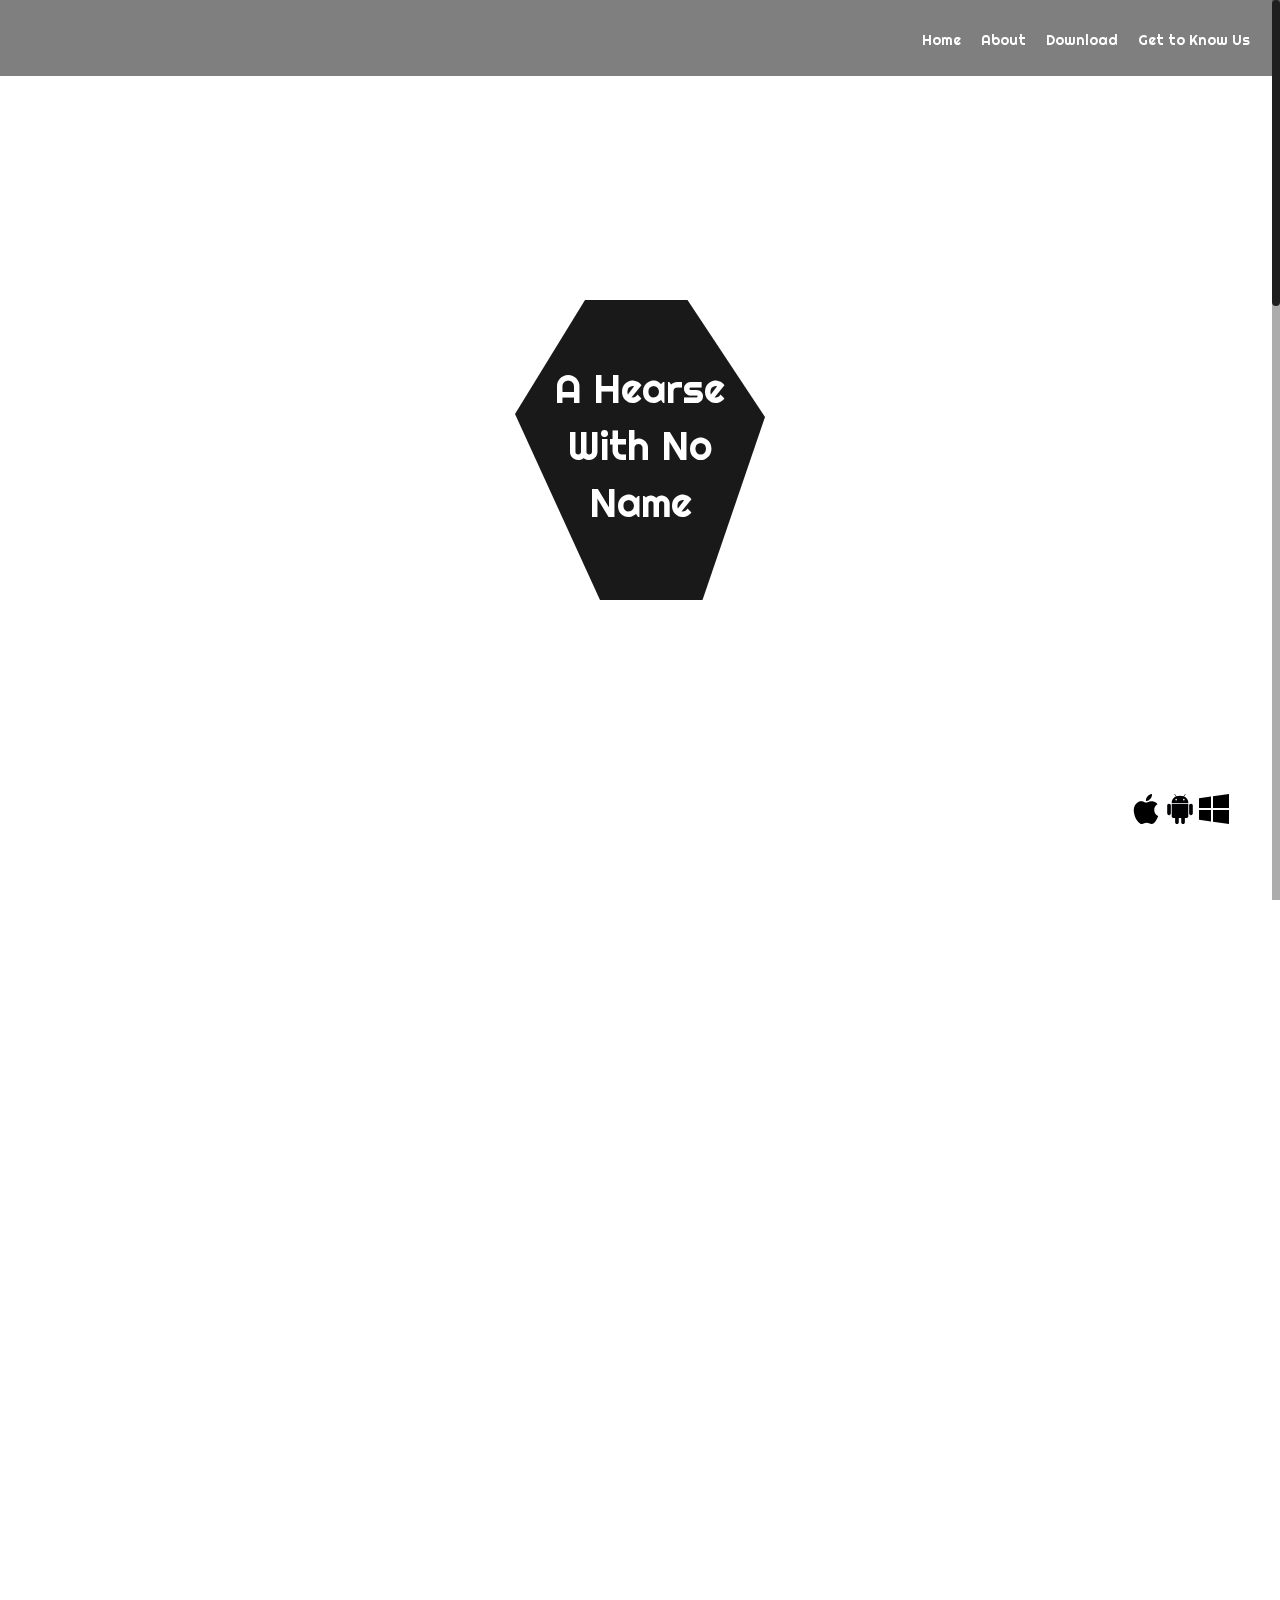
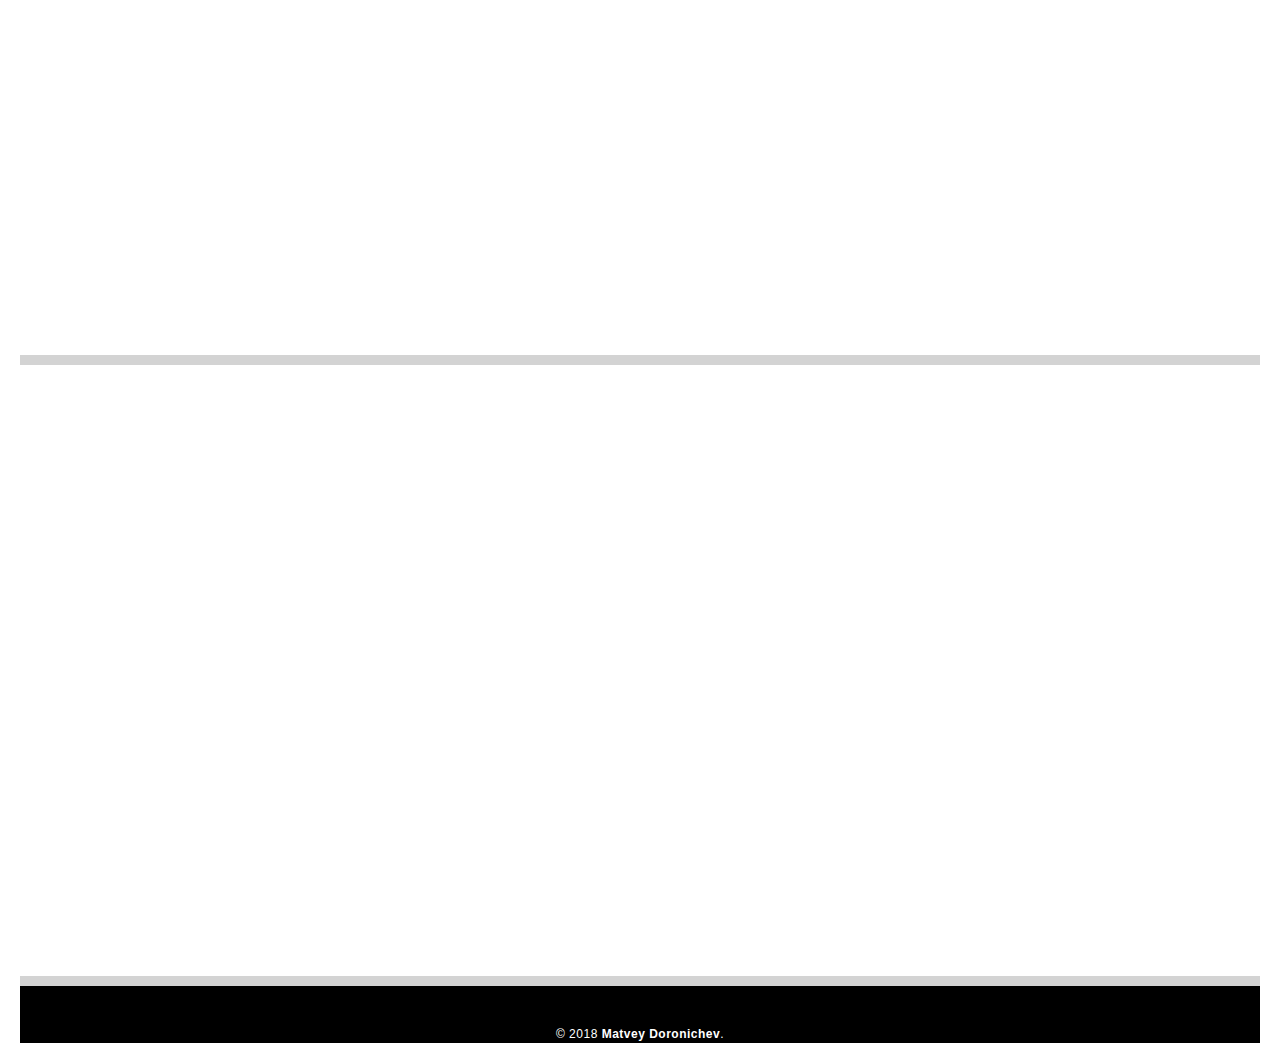
==== index.html @ e6a99dc5 "Website Added" ====
<!doctype html>
<html>
<head>
<meta charset="UTF-8">
<meta name="viewport" content="width=device-width, initial-scale=1.0">

<title>bootstrap</title>
	
<link href="source.css" rel="stylesheet" type="text/css">
	<link href="https://fonts.googleapis.com/css?family=Righteous" rel="stylesheet">
	
<link rel="stylesheet" type="text/css" href="css/owl.transitions.css"/>
	<link rel="stylesheet" type="text/css" href="css/owl.carousel.css"/>
	<link rel="stylesheet" type="text/css" href="css/animate.css"/>
	<link rel="stylesheet" type="text/css" href="css/bootstrap.css"/>

<script type="text/javascript" src="js/main.js"></script>
	<script type="text/javascript" src="js/jquery.js"></script>
	<script type="text/javascript" src="js/ajaxchimp.js"></script>
	<script type="text/javascript" src="js/scrollTo.js"></script>
	<script type="text/javascript" src="js/owl.carousel.min.js"></script>
	<script type="text/javascript" src="js/wow.js"></script>
	<script type="text/javascript" src="js/parallax.js"></script>
	<script type="text/javascript" src="js/nicescroll.js"></script>
	<script type="text/javascript" src="js/main.js"></script>


</head>

<body>
	
<header>

<nav>

<a href="#" id="menu-icon"></a>

<ul>

<li class="navlang"><a class="navig"href="index.html">Home</a></li>
<li class="navlang"><a class="navig" href="#about">About</a></li>
<li class="navlang"><a class="navig" href="#slideshow">Download</a></li>
<li class="navlang"><a class="navig" href="#">Get to Know Us</a></li>

</ul>

</nav>

</header>
	
	<div class="sect sectionone" id="about"><div class="title">A Hearse With No Name</div>
		<video autoplay loop id="video-background" muted plays-inline>
  <source src= "img/A%20Hearse%20with%20No%20Name.mp4" type="video/mp4">
<img src="download.jpg" alt = "null" title="Your browser does not support the <video> tag">
</video><div class= "available">
	<img src="747.svg" alt="" width="80" height="80"/>
<img src="14415.svg" alt="" width="80"/>
<img src="23700.svg" alt="" width="80"/>

	</div>
</div>
	<div class="subsect animated wow fadeIn" data-wow-duration="2s"><h1>Burying People... In Style<br>•	•	•</h1>
	  <p class="sectionpar">This game is an arcade driving puzzle in which player have to deliver coffin to the objective. Game features variety of different puzzles and approaches to the mechanics. <br>
	  <br>
	  <br>
    This game was created by me in Unity3D. In this project I explored comedy in the games as well as high replay ability. All of the levels, mechanics, 3d models, UI and art  were designed and created by me. <br></p> 
	
<div id="slideshow" class="diy-slideshow">
	<figure class="show">
		<img src="1.jpg" width="100%" />
			</figure>

  <figure>
    <img src="2.jpg" width="100%" />
	</figure>
	<figure>
		<img src="3.png" width="100%" />
	</figure>
  <figure>
		<img src="1.jpg" width="100%"/> 
	</figure>
  <figure>
		<img src="2.jpg" width="100%" />
	</figure>
  <figure>
		<img src="5.png" width="100%"/>
	</figure>
  <span class="prev">&laquo;</span>
  <span class="next">&raquo;</span>
</div>  
	<a href="#" class="app_store_btn text-uppercase" id="play_video" data-video="http://www.youtube.com/embed/yHM13MtCdaw?autoplay=1&amp;showinfo=0"> <em class="play_icon"></em> <span>Watch Trailer</span> </a>
	<div class="about_video show_video">
	<a href="" class="close_video"></a>
	</div>
	<a href="https://matveydoronichev.itch.io/funeral-simulator-aka-hurse-drift" class="app_store_btn text-uppercase"> <span>Download Demo</span> </a>	
</div>
<div class="sectiontwo">
</div>
	<section class="testimonials animated wow fadeIn" id="testimonials" data-wow-duration="2s">
		<h1>Get To Know Us!<br>•	•	•</h1>
		<div class="container">
			<div class="testimonials_list">
				
				<ul class="list-unstyled text-center slides clearfix" id="tslider">
					<li class= "centered">
						<blockquote>
							
							<img src="img/round-placeholder.png" width="100%"/>
							<span class="author text-uppercase">Matvey Doronichev</span>
							<span class="job">Game Designer</span>
							<p><a href="http://www.matveydoronichev.com/funeral-simulator.html">Portfolio</a></p>

						</blockquote>
					</li>

					<li class= "centered">
						<blockquote>
    					<img src="img/round-placeholder.png" width="100%"/>
							<span class="author text-uppercase">Matvey Doronichev</span>
							<span class="job">Game Designer</span>
							<p><a href="http://www.matveydoronichev.com/funeral-simulator.html">Portfolio</a></p>

						</blockquote>
					</li>

					<li class= "centered">
						<blockquote>
    					<img src="img/round-placeholder.png" width="100%"/>
							<span class="author text-uppercase">Matvey Doronichev</span>
							<span class="job">Game Designer</span>
							<p><a href="http://www.matveydoronichev.com/funeral-simulator.html">Portfolio</a></p>

						</blockquote>
					</li>
				</ul>
				<div id="slider_nav">
					<div id="prev_arrow"></div>
					<div id="next_arrow"></div>
				</div>
			</div>
		</div>
	</section>
	<div class="sectiontwo">					
</div>
	<footer>
		<p class="copyright">© 2018 <a href="#" target="_blank"><strong>Matvey Doronichev</strong></a>.</p>
	</footer>

</body>
</html>
---- source.css ----
/* Fields */
2
::-webkit-input-placeholder { /* WebKit, Blink, Edge */
3
    color:    #aaa;
4
}
5
:-moz-placeholder { /* Mozilla Firefox 4 to 18 */
6
   color:    #aaa;
7
   opacity:  1;
8
}
9
::-moz-placeholder { /* Mozilla Firefox 19+ */
10
   color:    #aaa;
11
   opacity:  1;
12
}
13
:-ms-input-placeholder { /* Internet Explorer 10-11 */
14
   color:    #aaa;
15
}
16
::-ms-input-placeholder { /* Microsoft Edge */
17
   color:    #aaa;
18
}
19
/* Button */
20
div.wpforms-container-full .wpforms-form input[type=submit], div.wpforms-container-full .wpforms-form button[type=submit], div.wpforms-container-full .wpforms-form .wpforms-page-button {
21
   background-color: #00C5BE;
22
   border: none;
23
   color: #fff;
24
   font-size: 1em;
25
   padding: 10px 50px;
26
   text-transform: uppercase;
27
   font-weight: normal;
28
}
.diy-slideshow{
	padding-top:30px;
  position: relative;
  display: block;
  overflow: hidden;
}
figure{
  position: absolute;
  opacity: 0;
  transition: 1s opacity;
}
figcaption{
  position: absolute;
  font-family: sans-serif;
  font-size: .8em;
  bottom: .75em;
  right: .35em;
  padding: .25em;
  color: #fff;
  background: rgba(0,0,0, .25);
  border-radius: 2px;
}
figcaption a{
  color: #fff;
}
figure.show{
  opacity: 1;
  position: static;
  transition: 1s opacity;
}
.next, .prev{
  color: #fff;
  position: absolute;
  background: rgba(0,0,0, .6);
  top: 50%;
  z-index: 1;
  font-size: 2em;
  margin-top: -.75em;
  opacity: .3;
  user-select: none;
}
.next:hover, .prev:hover{
  cursor: pointer;
  opacity: 1;
}
.next{
  right: 0;
  padding: 10px 5px 15px 10px;
  border-top-left-radius: 3px;
  border-bottom-left-radius: 3px;
}
.prev{
  left: 0;
  padding: 10px 10px 15px 5px;
  border-top-right-radius: 3px;
  border-bottom-right-radius: 3px;
}

*{
	margin:0;
}
body{
	background-color: black;
}

html,body{
	height:100%;
    width:100%;

}

header {

	background: rgba(0,0,0,0.5);
	width: 100%;
	height: 76px;
	position: fixed;
	top: 0;
	left: 0;
	z-index: 100;

}

#logo h1 {
    font-size: 42px;
	margin: 0 0 10px;
	padding:20px;
	float: left;
	width: 200px;
	height: 40px;
	display: block;

}

nav {
	float: right;
	padding: 20px;

}

#menu-icon {

	display: hidden;
	width: 40px;
	height: 40px;
	background: black url('https://treehouse-blog.s3.amazonaws.com/Respond-Menu/img/menu-icon.png') center;

}


:hover#menu-icon {

	background-color: #444;
	border-radius: 4px 4px 0 0;

}

ul {

	list-style: none;

}

.navlang {

	display: inline-block;
	float: left;
	padding: 10px;

}
.navlang .navig{
    font-family: 'Righteous', cursive;
    text-decoration: none;
    color:white;

}
a{
	color:black;
}
.current {

	color: darkred;

}.sect{
}

.subsect{
	font-family: 'Righteous', cursive;
    padding-top: 50px;
    padding-left: 50px;
    padding-right: 50px;
    text-align: center;
    margin-left:20px;
    margin-right:20px;
	background-color: white;
	height: auto;
	padding-bottom: 50px;

}
.sectionone{
    height:100%;

}
.sectiontwo{
	background-color:lightgray;
    margin-left:20px;
    margin-right:20px;
	height: 10px;
}
h1{
	font-family: 'Righteous', cursive;
    font-size: 41px;
	text-align: center;
    
}
.testimonials h1{
    padding-left: 50px;
    padding-right: 50px;
	text-align: center;

		font-family: 'Righteous', cursive;
    font-size: 41px;

}
.subsect .sectionpar{
    font-size: 22px;
}

.sectionthree{
	

}
.sectionone #video-background {
    
/*  making the video fullscreen  */
  position: fixed;
  right: 0; 
  bottom: 0;
  min-width: 100%; 
  min-height: 100%;
  width: auto; 
  height: auto;
  z-index: -100;
}


.title{
	animation: fadein 4s linear 0s;
padding-top: 60px;
	color:white;
	font-size: 40px;
font-family: 'Righteous', cursive;
	position:absolute;
	text-align: center;
	background-color: rgba(0,0,0,0.9);
	margin: auto;
	width:250px;
	top:0;
	right:0;
	left:0;
	bottom: 0;
	height:300px;
-webkit-clip-path: polygon(69% 0, 100% 39%, 75% 100%, 34% 100%, 0 38%, 28% 0);
clip-path: polygon(69% 0, 100% 39%, 75% 100%, 34% 100%, 0 38%, 28% 0);

}

@keyframes fadein{
	0%{
		opacity: 0;
		height:0px;
	}
	100%{
		opacity: 1.0;
		height: 300px;
	}
}

.available{
	bottom: 4vw;
	right:4vw;
	position: absolute;
	display: block;

	
}
	.available img{
	        width:30px;
		height: 80px;
}

@media screen 
  and (min-device-width: 1200px) 
  and (-webkit-min-device-pixel-ratio: 1) 
{ 
	.subsect h1{
    font-size: 2.5vw;
    
}
.subsect a{
    font-size: 1.5vw;
}

	
}


.play_icon,
.android_icon,
.iphone_icon{
	display: inline-block;
	width: 16px;
	height: 16px;
	vertical-align: middle;
	margin-right: 20px;
	margin-bottom: 3px;
}

.play_icon{
	background: url("img/play.png") no-repeat;
}

a.app_store_btn{
	display: inline-block;
	text-decoration: none;
	padding: 15px 40px;
	border: 2px solid #525252;
	-moz-border-radius: 2px;
	-webkit-border-radius: 2px;
	border-radius: 2px;
	margin: 20px 20px 10px 0;

	color: #525252;
    font-family: 'Righteous', cursive;
	font-size: 16px;
}
a.app_store_btn:hover,
a.app_store_btn:focus{
	border-color: #41c27d;
	color: #41c27d!important;
}

a.app_store_btn:hover .play_icon{
	background: url("img/play_hover.png") no-repeat;
}

.about_video{
    position: fixed;
    top: 0;
    left: 0;
    width: 100%;
    height: 100%;
    z-index: 9999;
    background: rgba(0, 0, 0, .8);
    display: none;
}

.about_video iframe{
    width: 100%;
    height: 100%;
    z-index: 9999;
}

.close_video{
    text-decoration: none;
    position: absolute;
    width: 38px;
    height: 38px;
    top: 50px;
    right: 50px;
    background: url("img/close_video.png") no-repeat;
    z-index: 9999;
}

.testimonials{
	padding: 30px 0;
	background-color: white;
    margin-left:20px;
    margin-right:20px;

}

.testimonials .testimonials_list{
	max-width: 820px;
	margin: 0 auto;
	background-color: rgba(0,0,0,0.5);
	border-radius: 75px;
	     text-align: center;
     padding: 30px;


}

.testimonials .testimonials_list blockquote{
	border: 0;
	padding: 0;

}
.testimonials .testimonials_list blockquote a{
	border:thin black solid;
	background-color: white;
	color:black;
	padding:5px;
	
}

.testimonials .testimonials_list blockquote p{
	text-align: center;
    font-family: 'Righteous', cursive;
	color: white;
	font-size: 18px;
	margin-bottom: 10px;
	line-height: 36px;
	 vertical-align: middle;

}


.testimonials .testimonials_list blockquote footer:before,
.testimonials .testimonials_list blockquote footer:after{
	content: none;
}

.testimonials .testimonials_list blockquote .author,
.testimonials .testimonials_list blockquote .job{
	display: block;
}

.testimonials .testimonials_list blockquote .author{
	color: white;
    font-family: 'Righteous', cursive;
	font-size: 16px;
	margin-bottom: 10px; 
}

.testimonials .testimonials_list blockquote .job{
	color: lightgray;
    font-family: 'Righteous', cursive;
	font-size: 14px;
}

#tslider{
	text-align: center!important;
	position: relative!important;
}

#tslider .owl-controls{
	display: block;
	width: 100%;
	text-align: center;
	margin-top: 40px;
	padding: 0;
}

#tslider .owl-controls .owl-prev,
#tslider .owl-controls .owl-next{
	display: inline-block;
	width: 32px;
	height: 32px;
	background: url("img/nav_arrow.png") no-repeat;
	text-indent: -200px;
	overflow: hidden;

	transition: all .2s linear;
	-o-transition: all .2s linear;
	-moz-transition: all .2s linear;
	-webkit-transition: all .2s linear;
}

#tslider .owl-controls .owl-prev{
	background-position: 0 0;
}
#tslider .owl-controls .owl-next{
	background-position: -33px 0;
	margin-left: 40px;
}

#tslider .owl-controls .owl-prev:hover,
#tslider .owl-controls .owl-next:hover{
	cursor: pointer;
	background: url("img/nav_arrow_hover.png") no-repeat;
}

#tslider .owl-controls .owl-prev:hover{
	background-position: 0 0;
}
#tslider .owl-controls .owl-next:hover{
	background-position: -33px 0;
}

.centered{
    width: 20%;
    margin: auto;

}
footer{
	background-color: black;
	padding-top: 30px;
    margin-left:20px;
    margin-right:20px;
	text-align: center;
		margin-bottom: 5px;

	height:auto;

}

footer .app_platform li{
	margin: 0 0 0 60px;
}

footer .app_platform li:first-child{
	margin: 0;
}

footer .copyright{
	margin-top: 10px;
	color: white;
	font-family: "open_regular", Helvetica, Arial, sans-serif;
	font-size: 12px;
	letter-spacing: .5px;
}

footer .copyright a{
	color: white;
}
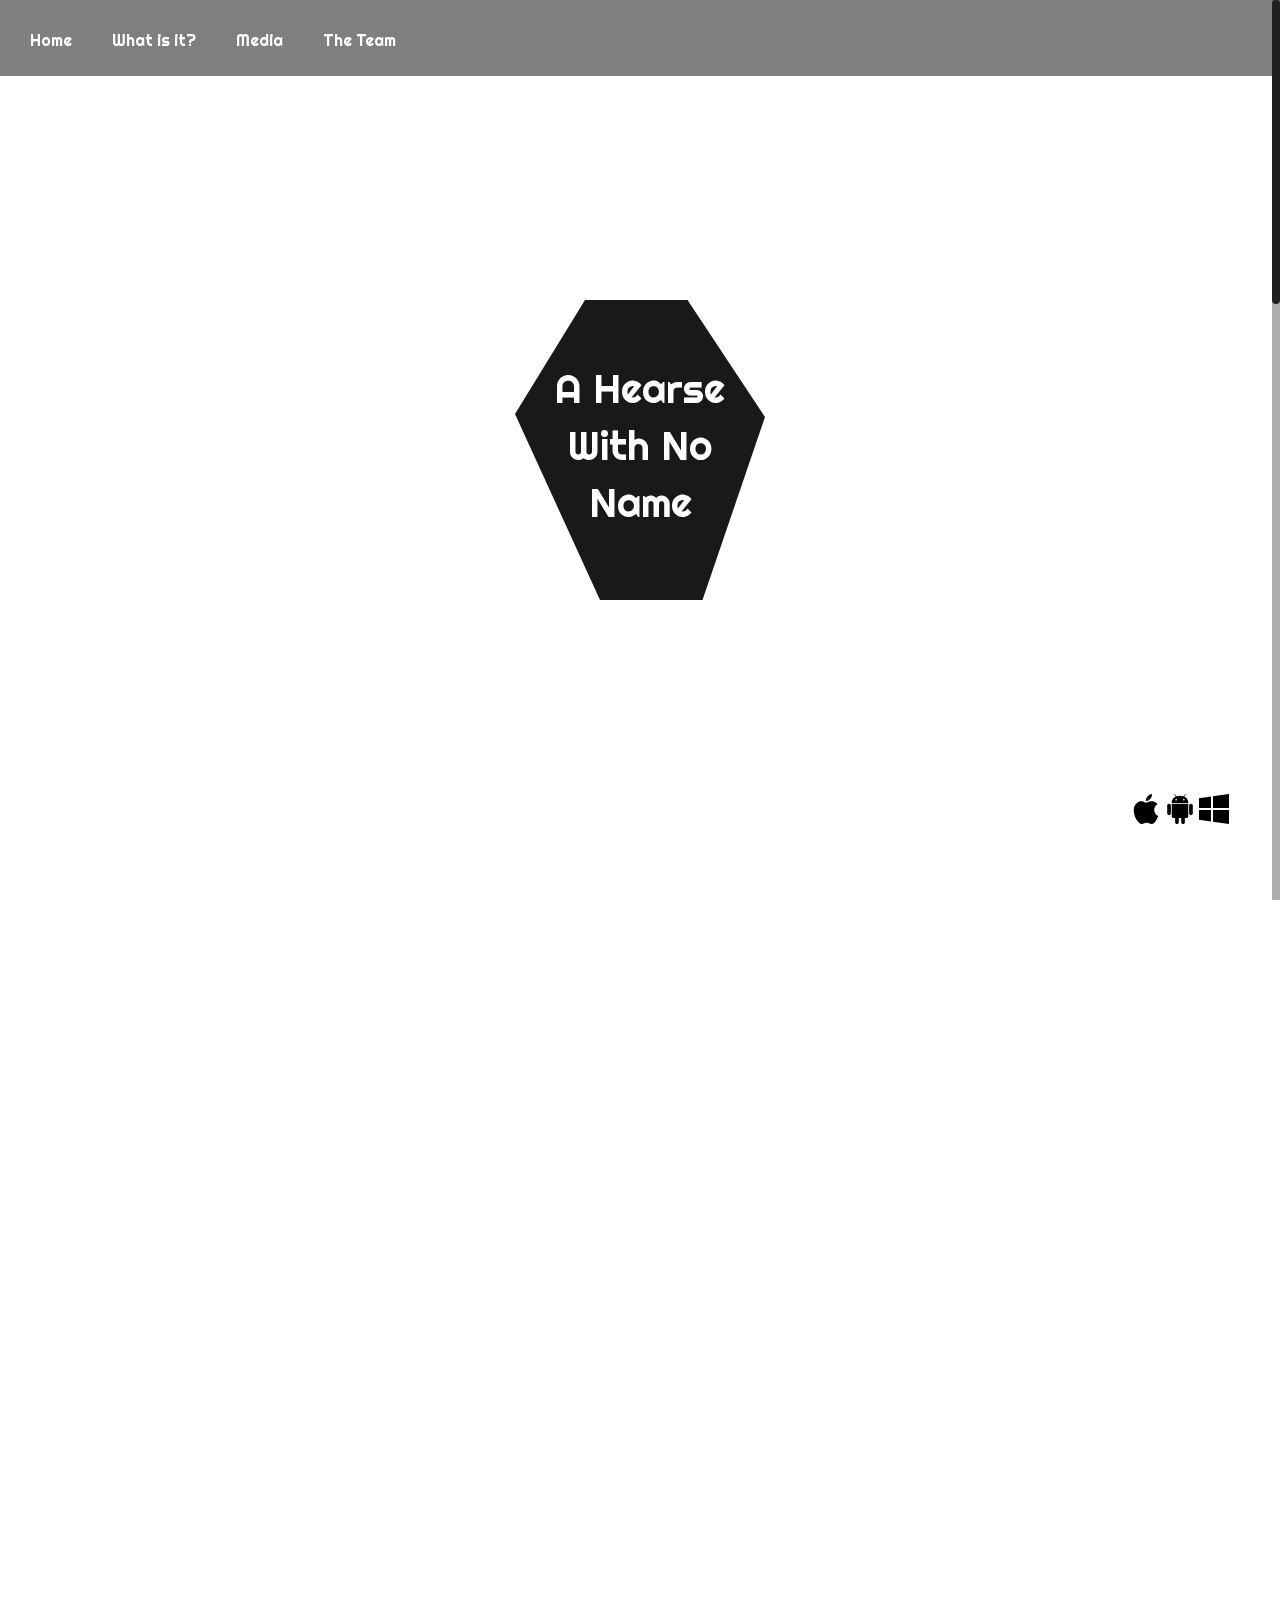
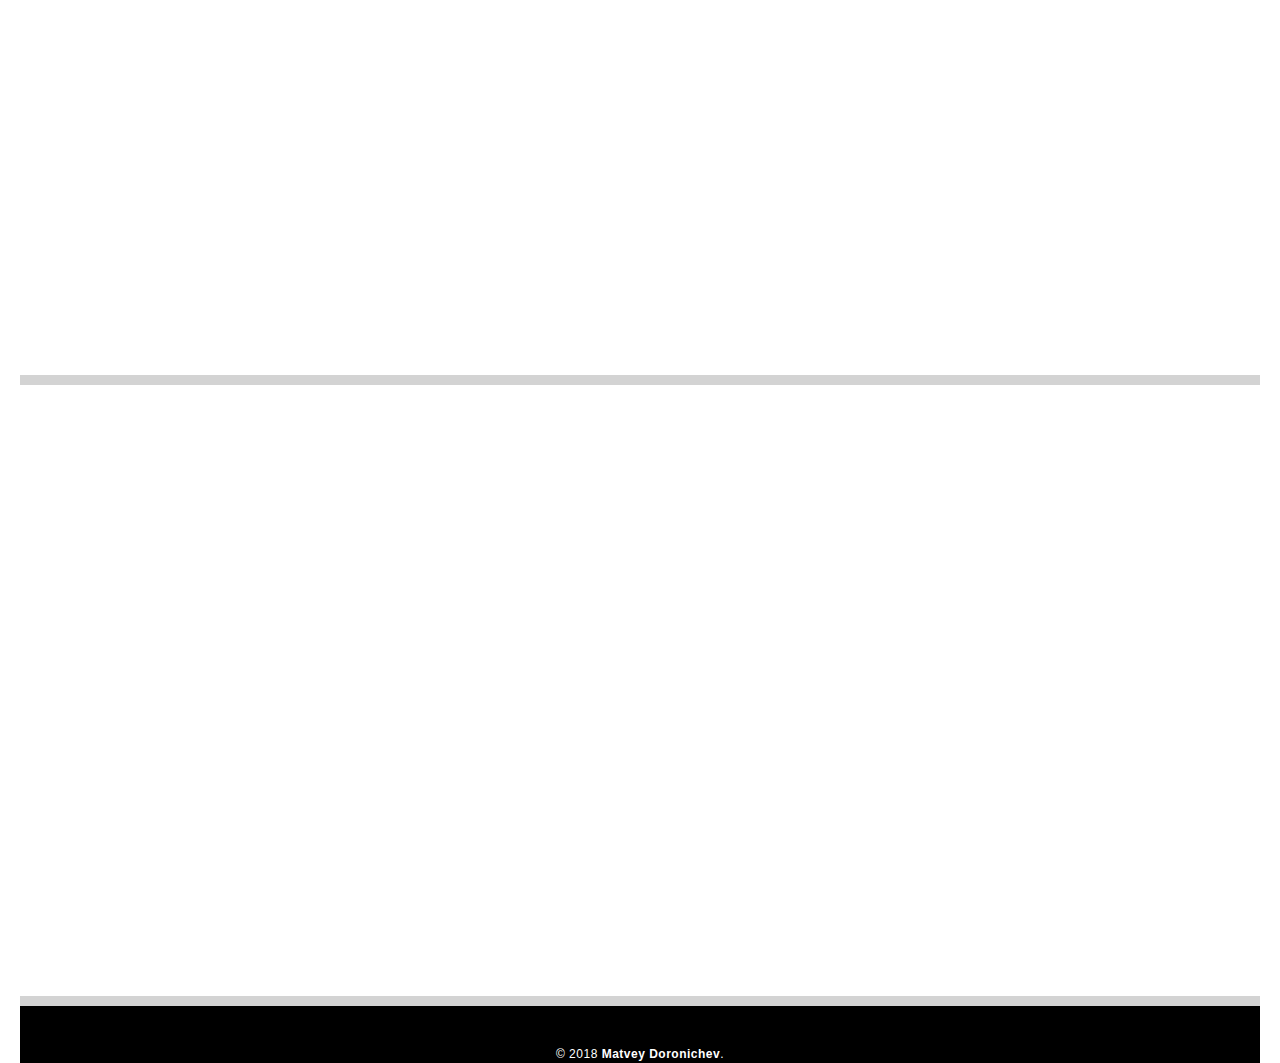
==== commit 7ff71d31: "updated navbar" ====
--- a/index.html
+++ b/index.html
@@ -4,7 +4,7 @@
 <meta charset="UTF-8">
 <meta name="viewport" content="width=device-width, initial-scale=1.0">
 
-<title>bootstrap</title>
+<title>A Hearse With No Name</title>
 	
 <link href="source.css" rel="stylesheet" type="text/css">
 	<link href="https://fonts.googleapis.com/css?family=Righteous" rel="stylesheet">
@@ -28,29 +28,26 @@
 </head>
 
 <body>
-	
+
+
 <header>
 
-<nav>
+			<nav class="pull-left">
+				<ul class="list-unstyled">
+					<li class="animated wow fadeInLeft" data-wow-delay="0s"><a href="#about">Home</a></li>
+					<li class="animated wow fadeInLeft" data-wow-delay="0s"><a href="#description">What is it?</a></li>
 
-<a href="#" id="menu-icon"></a>
+					<li class="animated wow fadeInLeft" data-wow-delay=".1s"><a href="#slideshow">Media</a></li>
+					<li class="animated wow fadeInLeft" data-wow-delay=".2s"><a href="#testimonials">The Team</a></li>
+				</ul>
+			</nav>
 
-<ul>
-
-<li class="navlang"><a class="navig"href="index.html">Home</a></li>
-<li class="navlang"><a class="navig" href="#about">About</a></li>
-<li class="navlang"><a class="navig" href="#slideshow">Download</a></li>
-<li class="navlang"><a class="navig" href="#">Get to Know Us</a></li>
-
-</ul>
-
-</nav>
 
 </header>
 	
-	<div class="sect sectionone" id="about"><div class="title">A Hearse With No Name</div>
+	<div id="about" class="sect sectionone" ><div class="title">A Hearse With No Name</div>
 		<video autoplay loop id="video-background" muted plays-inline>
-  <source src= "img/A%20Hearse%20with%20No%20Name.mp4" type="video/mp4">
+  <source src= "img/A Hearse with No Name.mp4" type="video/mp4">
 <img src="download.jpg" alt = "null" title="Your browser does not support the <video> tag">
 </video><div class= "available">
 	<img src="747.svg" alt="" width="80" height="80"/>
@@ -59,7 +56,7 @@
 
 	</div>
 </div>
-	<div class="subsect animated wow fadeIn" data-wow-duration="2s"><h1>Burying People... In Style<br>•	•	•</h1>
+	<div id = "description" class="subsect animated wow fadeIn" data-wow-duration="2s"><h1>Burying People... In Style<br>•	•	•</h1>
 	  <p class="sectionpar">This game is an arcade driving puzzle in which player have to deliver coffin to the objective. Game features variety of different puzzles and approaches to the mechanics. <br>
 	  <br>
 	  <br>
--- a/source.css
+++ b/source.css
@@ -1,58 +1,4 @@
-/* Fields */
-2
-::-webkit-input-placeholder { /* WebKit, Blink, Edge */
-3
-    color:    #aaa;
-4
-}
-5
-:-moz-placeholder { /* Mozilla Firefox 4 to 18 */
-6
-   color:    #aaa;
-7
-   opacity:  1;
-8
-}
-9
-::-moz-placeholder { /* Mozilla Firefox 19+ */
-10
-   color:    #aaa;
-11
-   opacity:  1;
-12
-}
-13
-:-ms-input-placeholder { /* Internet Explorer 10-11 */
-14
-   color:    #aaa;
-15
-}
-16
-::-ms-input-placeholder { /* Microsoft Edge */
-17
-   color:    #aaa;
-18
-}
-19
-/* Button */
-20
-div.wpforms-container-full .wpforms-form input[type=submit], div.wpforms-container-full .wpforms-form button[type=submit], div.wpforms-container-full .wpforms-form .wpforms-page-button {
-21
-   background-color: #00C5BE;
-22
-   border: none;
-23
-   color: #fff;
-24
-   font-size: 1em;
-25
-   padding: 10px 50px;
-26
-   text-transform: uppercase;
-27
-   font-weight: normal;
-28
-}
+
 .diy-slideshow{
 	padding-top:30px;
   position: relative;
@@ -147,12 +93,38 @@
 
 }
 
-nav {
-	float: right;
-	padding: 20px;
-
-}
-
+header nav{
+	margin-top: 30px;
+	display: table-cell;
+	margin-left: 30px;
+
+}
+
+header nav li{
+	float: left;
+	margin-left: 40px;
+}
+
+header nav li:first-child{
+	margin: 0;
+}
+
+header nav li a{
+	color: #fff;
+    font-family: 'Righteous', cursive;
+	font-size: 16px;
+
+	transition: all .2s linear;
+	-o-transition: all .2s linear;
+	-moz-transition: all .2s linear;
+	-webkit-transition: all .2s linear;
+}
+
+header nav li a:hover,
+header nav li a:focus{
+	text-decoration: none;
+	color: red !important;
+}
 #menu-icon {
 
 	display: hidden;
@@ -222,7 +194,7 @@
     margin-right:20px;
 	height: 10px;
 }
-h1{
+.subsect h1{
 	font-family: 'Righteous', cursive;
     font-size: 41px;
 	text-align: center;
@@ -304,20 +276,7 @@
 		height: 80px;
 }
 
-@media screen 
-  and (min-device-width: 1200px) 
-  and (-webkit-min-device-pixel-ratio: 1) 
-{ 
-	.subsect h1{
-    font-size: 2.5vw;
-    
-}
-.subsect a{
-    font-size: 1.5vw;
-}
-
-	
-}
+
 
 
 .play_icon,
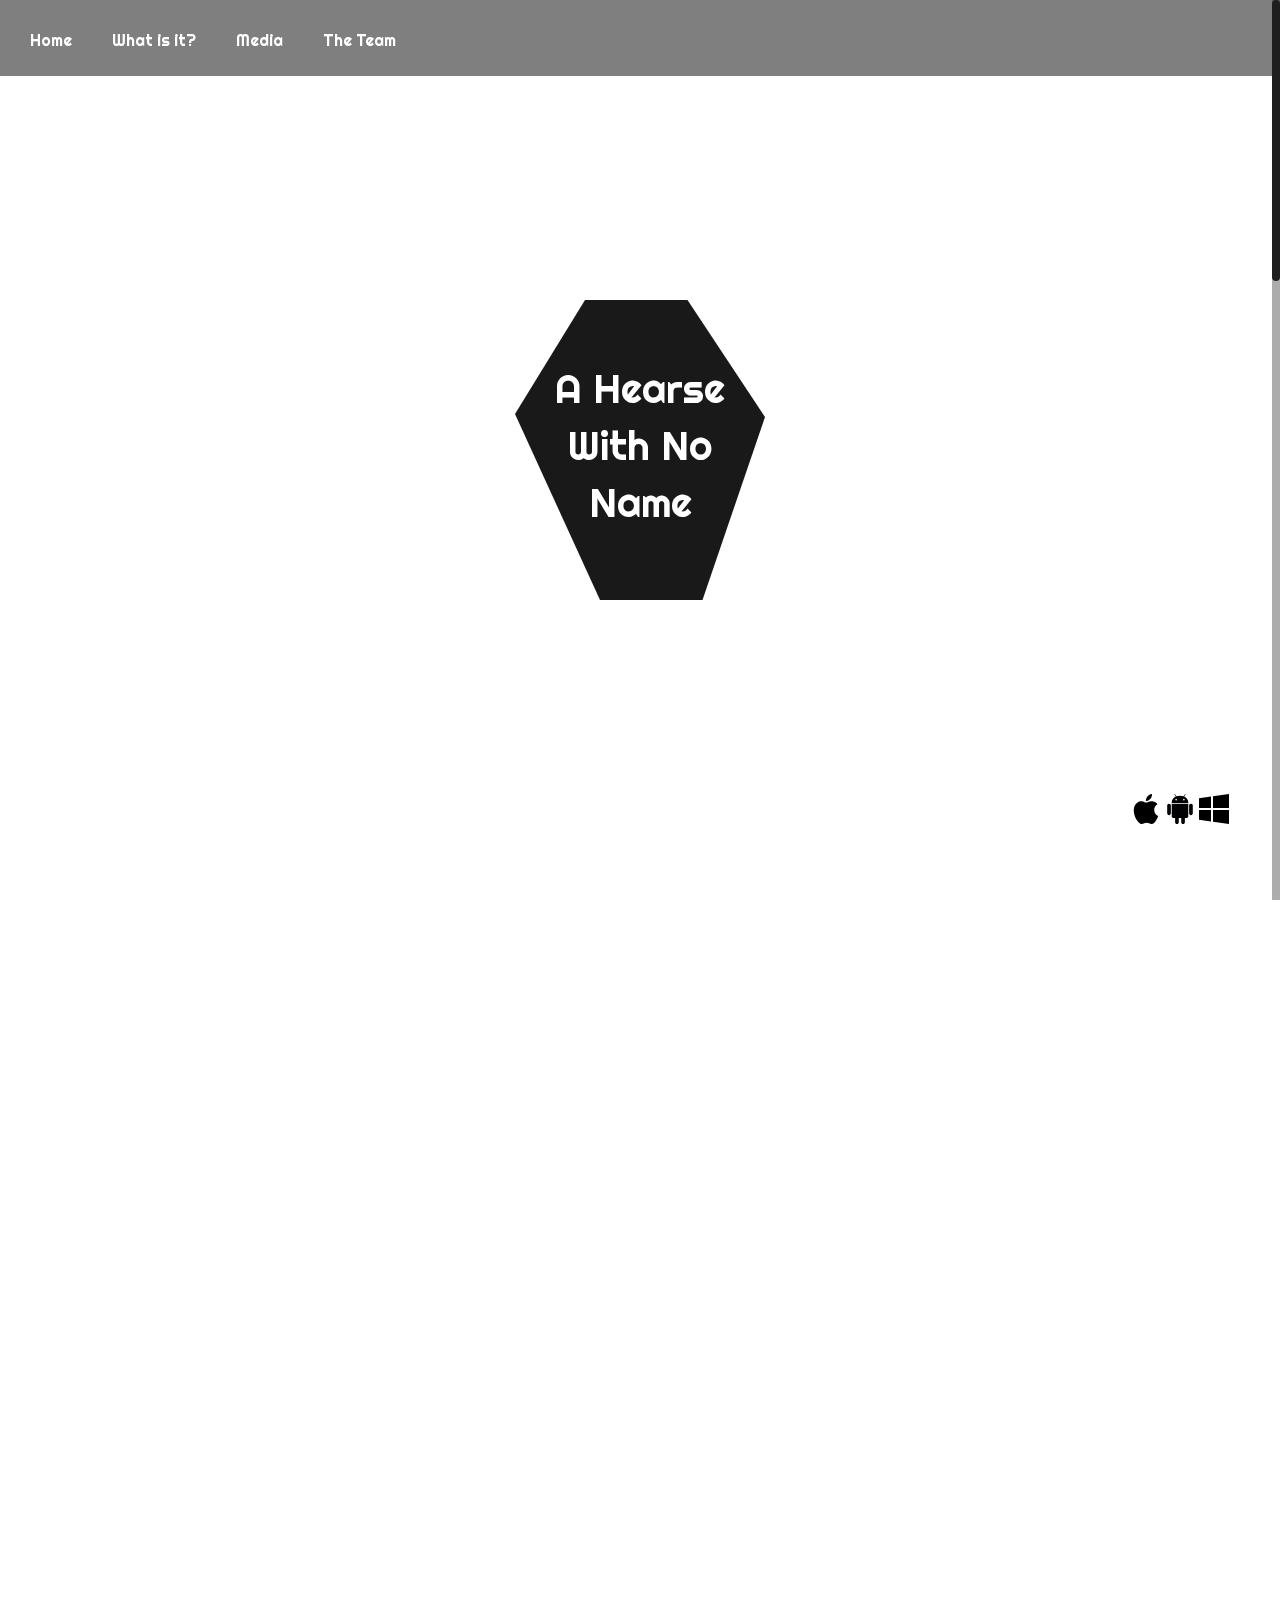
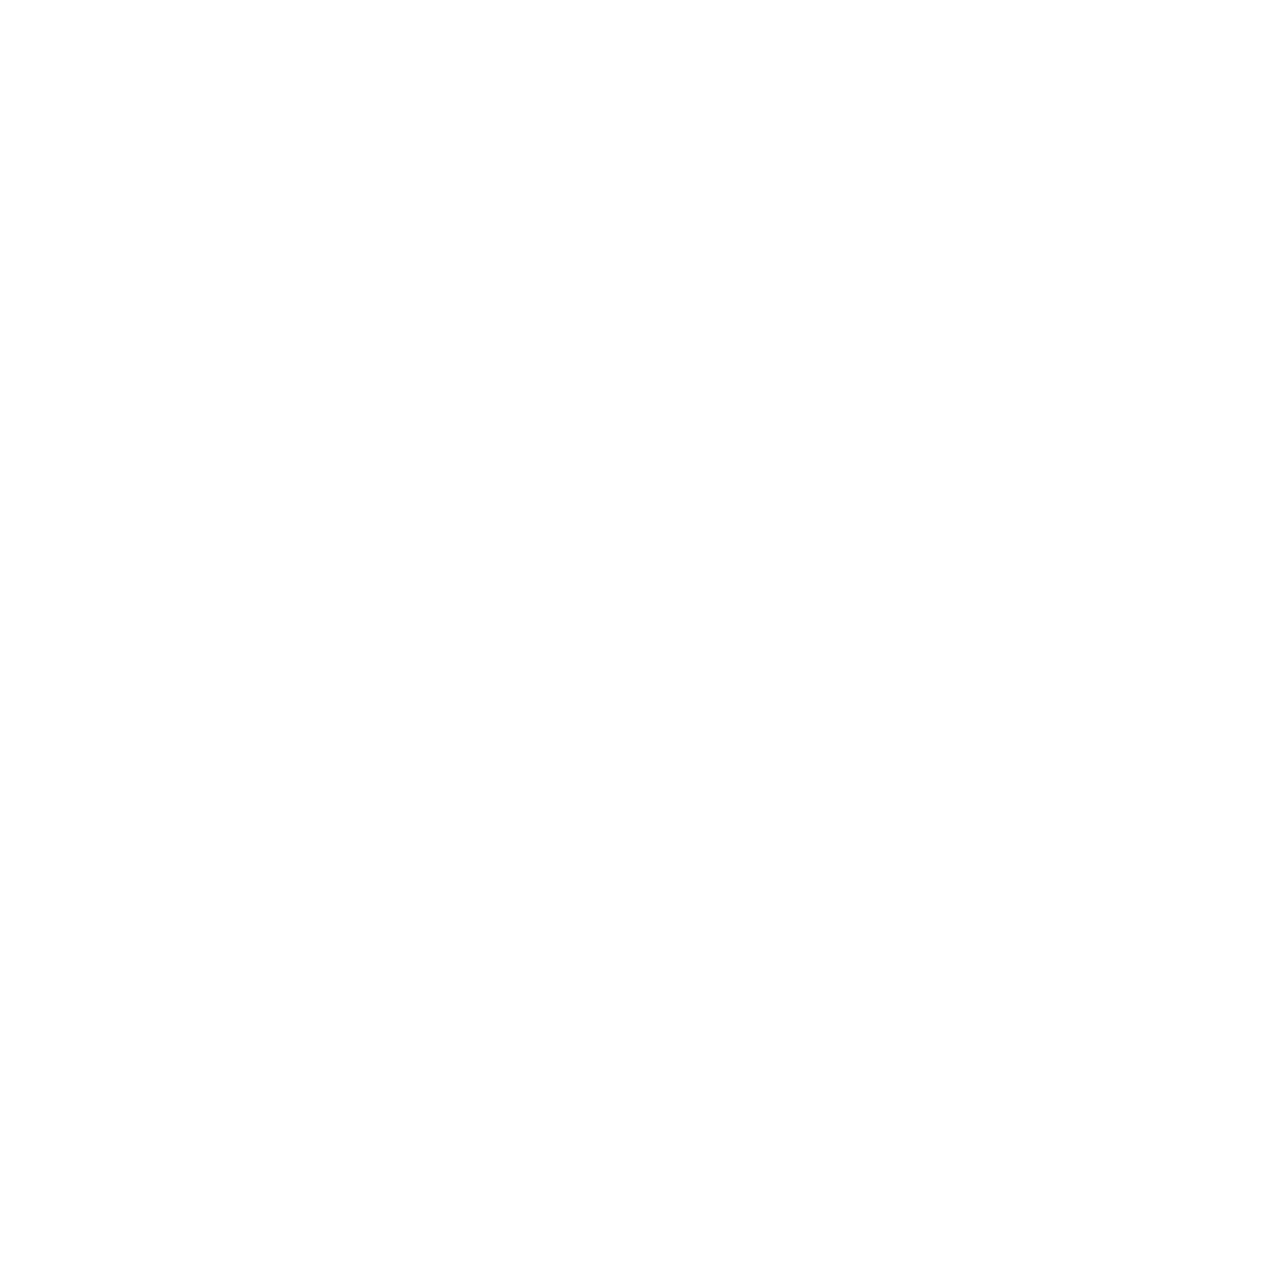
==== commit ed3c57aa: "Fixed Format and Video Playback" ====
--- a/index.html
+++ b/index.html
@@ -61,7 +61,9 @@
 	  <br>
 	  <br>
     This game was created by me in Unity3D. In this project I explored comedy in the games as well as high replay ability. All of the levels, mechanics, 3d models, UI and art  were designed and created by me. <br></p> 
-	
+			<div class="sectiontwo">
+</div>
+
 <div id="slideshow" class="diy-slideshow">
 	<figure class="show">
 		<img src="1.jpg" width="100%" />
@@ -90,8 +92,8 @@
 	<a href="" class="close_video"></a>
 	</div>
 	<a href="https://matveydoronichev.itch.io/funeral-simulator-aka-hurse-drift" class="app_store_btn text-uppercase"> <span>Download Demo</span> </a>	
-</div>
-<div class="sectiontwo">
+		
+		<div class="sectiontwo">
 </div>
 	<section class="testimonials animated wow fadeIn" id="testimonials" data-wow-duration="2s">
 		<h1>Get To Know Us!<br>•	•	•</h1>
@@ -137,11 +139,11 @@
 			</div>
 		</div>
 	</section>
-	<div class="sectiontwo">					
-</div>
 	<footer>
 		<p class="copyright">© 2018 <a href="#" target="_blank"><strong>Matvey Doronichev</strong></a>.</p>
 	</footer>
 
+</div>
+
 </body>
 </html>
--- a/source.css
+++ b/source.css
@@ -75,10 +75,8 @@
 	background: rgba(0,0,0,0.5);
 	width: 100%;
 	height: 76px;
-	position: fixed;
 	top: 0;
 	left: 0;
-	z-index: 100;
 
 }
 
@@ -181,7 +179,7 @@
     margin-right:20px;
 	background-color: white;
 	height: auto;
-	padding-bottom: 50px;
+	padding-bottom: 0px;
 
 }
 .sectionone{
@@ -190,8 +188,11 @@
 }
 .sectiontwo{
 	background-color:lightgray;
-    margin-left:20px;
-    margin-right:20px;
+    margin-left:-50px;
+    margin-right:-50px;
+	margin-top:50px;
+	margin-bottom:50px;
+
 	height: 10px;
 }
 .subsect h1{
@@ -470,10 +471,9 @@
 footer{
 	background-color: black;
 	padding-top: 30px;
-    margin-left:20px;
-    margin-right:20px;
 	text-align: center;
-		margin-bottom: 5px;
+	margin-left: -50px;
+	margin-right: -50px;
 
 	height:auto;
 
